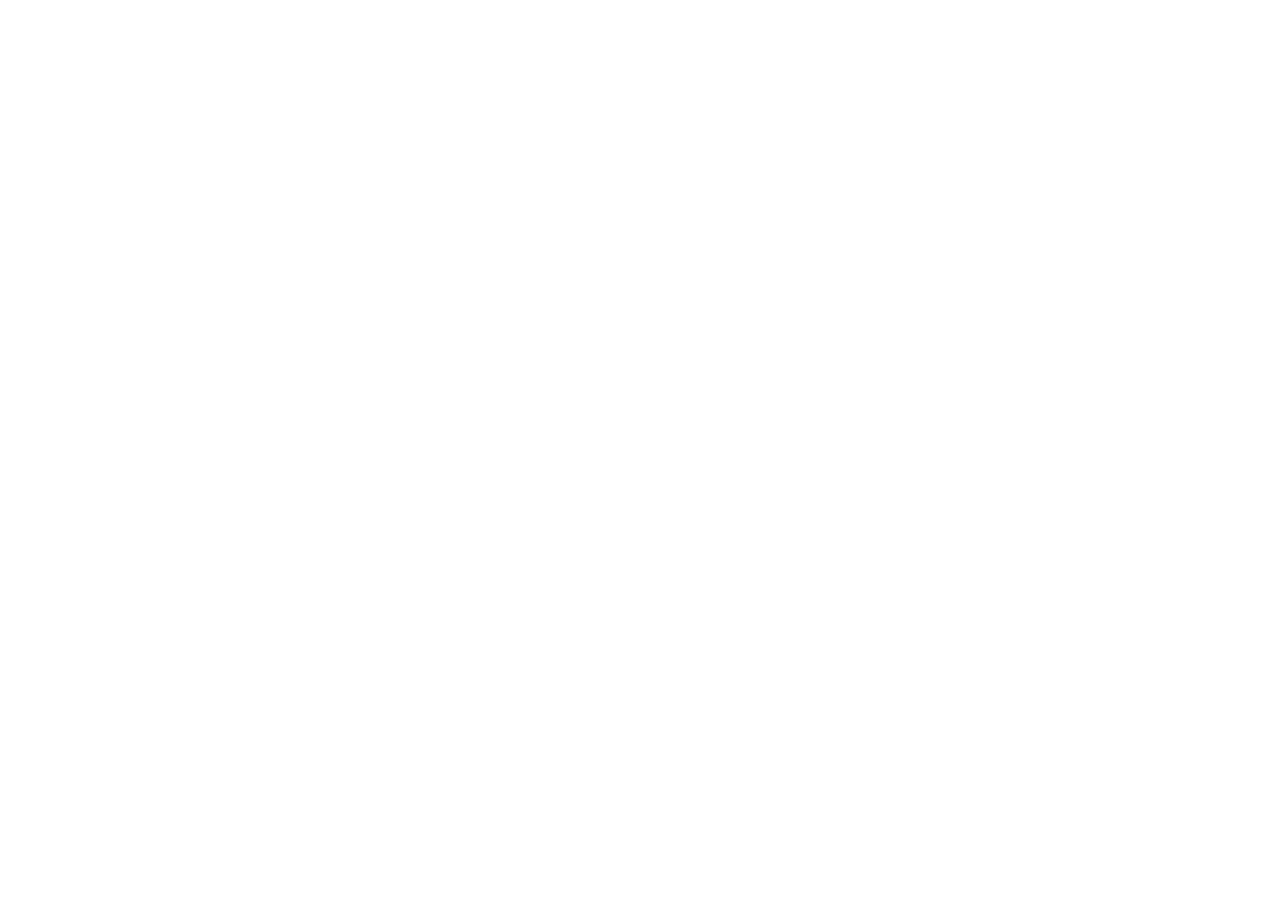
==== posts.html @ 922ebbcc "filter completed" ====
<!DOCTYPE html>
<html lang="en">
  <head>
    <meta charset="utf-8" />
    <meta name="viewport" content="width=device-width, initial-scale=1" />
    <title>API Post</title>
    <link
      href="https://cdn.jsdelivr.net/npm/bootstrap@5.3.2/dist/css/bootstrap.min.css"
      rel="stylesheet"
      integrity="sha384-T3c6CoIi6uLrA9TneNEoa7RxnatzjcDSCmG1MXxSR1GAsXEV/Dwwykc2MPK8M2HN"
      crossorigin="anonymous"
    />
  </head>
  <body>
    <section>
      <div class="container">
        <div class="row">
          <div class="col-12">
            <div id="post-box">
            
            </div>
          </div>
        </div>
      </div>
    </section>

    <script
      src="https://cdn.jsdelivr.net/npm/bootstrap@5.3.2/dist/js/bootstrap.bundle.min.js"
      integrity="sha384-C6RzsynM9kWDrMNeT87bh95OGNyZPhcTNXj1NW7RuBCsyN/o0jlpcV8Qyq46cDfL"
      crossorigin="anonymous"
    ></script>
    <script src="./assets/js/posts.js"></script>
  </body>
</html>
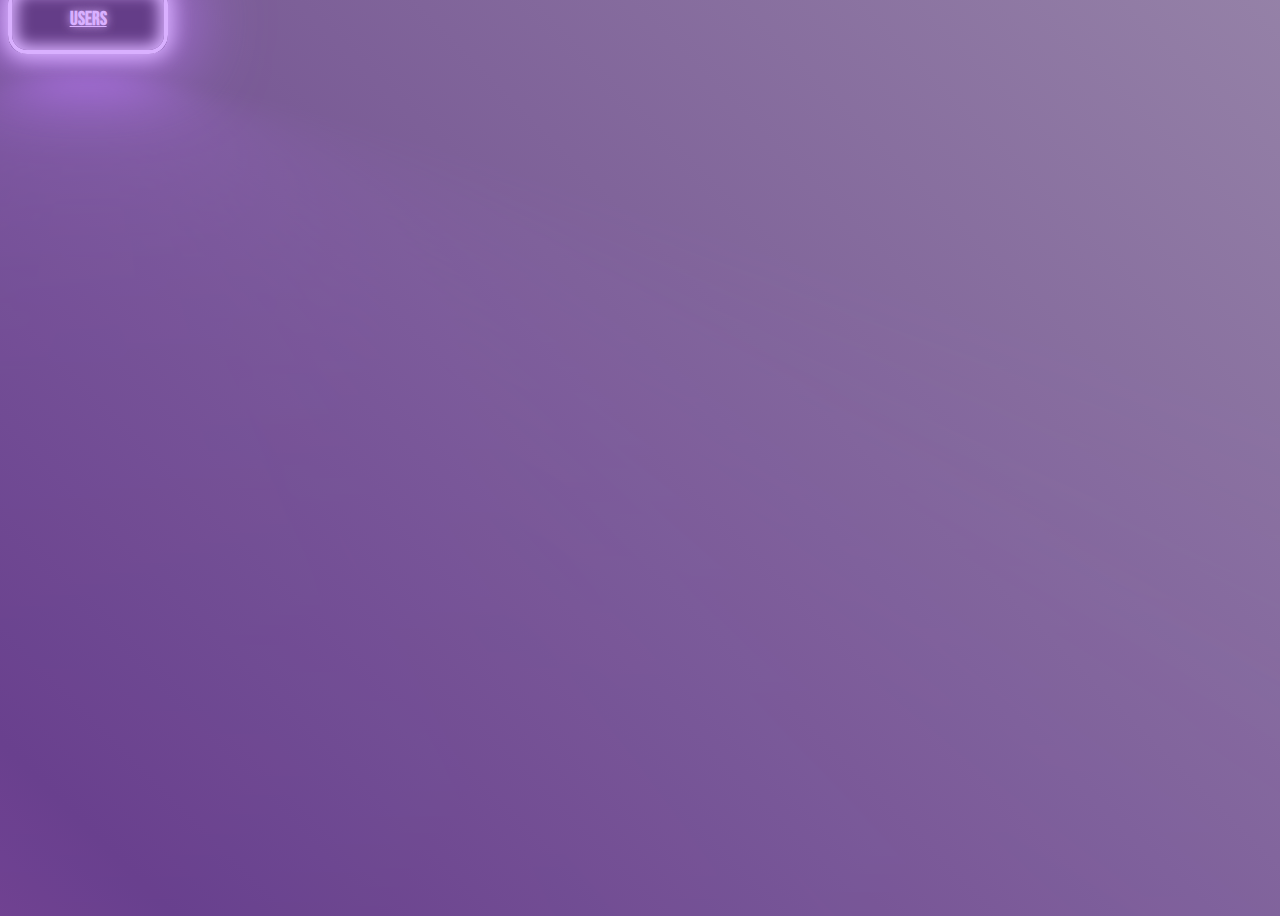
==== commit 205333ac: "design changed" ====
--- a/posts.html
+++ b/posts.html
@@ -3,24 +3,41 @@
   <head>
     <meta charset="utf-8" />
     <meta name="viewport" content="width=device-width, initial-scale=1" />
+    <meta name="description" content="JavaScript API Project" />
+    <meta name="keywords" content="HTML, CSS, JavaScript, API" />
+    <meta name="author" content="Berkay Kaan Uzun" />
     <title>API Post</title>
+    <link rel="preconnect" href="https://fonts.googleapis.com" />
+    <link rel="preconnect" href="https://fonts.gstatic.com" crossorigin />
+    <link
+      href="https://fonts.googleapis.com/css2?family=Bebas+Neue&family=Roboto:wght@400;700&display=swap"
+      rel="stylesheet"
+    />
     <link
       href="https://cdn.jsdelivr.net/npm/bootstrap@5.3.2/dist/css/bootstrap.min.css"
       rel="stylesheet"
       integrity="sha384-T3c6CoIi6uLrA9TneNEoa7RxnatzjcDSCmG1MXxSR1GAsXEV/Dwwykc2MPK8M2HN"
       crossorigin="anonymous"
     />
+    <link rel="stylesheet" href="assets/css/posts.css" />
   </head>
   <body>
     <section>
       <div class="container">
-        <div class="row">
-          <div class="col-12">
-            <div id="post-box">
-            
-            </div>
+        <div class="row p-xxl-5">
+          <div class="d-flex justify-content-center">
+            <a class="button mb-5 px-5 py-3" href="index.html">Users</a>
           </div>
         </div>
+      </div>
+    </section>
+
+    <section>
+      <div class="container-md">
+        <div
+          id="post-box"
+          class="row g-lg-5 justify-content-center align-items-center"
+        ></div>
       </div>
     </section>
 
--- a/assets/css/posts.css
+++ b/assets/css/posts.css
@@ -0,0 +1,281 @@
+body {
+  background: linear-gradient(
+    45deg,
+    #c850c0,
+    #643d88,
+    #c850c0,
+    #643d88,
+    #9987aa,
+    #80d0c7,
+    #0093e9,
+    #80d0c7,
+    #0093e9
+  );
+  background-size: 800% 800%;
+  animation: gradient 20s ease infinite;
+  height: 100vh;
+  background-repeat: no-repeat;
+  font-family: "Roboto", sans-serif;
+}
+
+@keyframes gradient {
+  0% {
+    background-position: 0% 25%;
+  }
+  25% {
+    background-position: 100% 75%;
+  }
+  50% {
+    background-position: 25% 50%;
+  }
+  75% {
+    background-position: 50% 25%;
+  }
+  100% {
+    background-position: 50% 75%;
+  }
+}
+
+p {
+  padding: 10%;
+}
+
+/* Card */
+
+.myCard {
+  background-color: transparent;
+  width: 380px;
+  height: 508px;
+  perspective: 1000px;
+  margin: 0px;
+}
+
+.title {
+  font-size: 2em;
+  font-weight: 900;
+  text-align: center;
+  margin: 0;
+  font-family: "Roboto", sans-serif;
+}
+.title.title-top,
+.title.title-bottom {
+  font-family: "Bebas Neue", sans-serif;
+}
+.card-title {
+  font-size: 1.5rem;
+  font-family: "Bebas Neue", sans-serif;
+}
+.innerCard {
+  position: relative;
+  width: 100%;
+  height: 100%;
+  text-align: center;
+  transition: transform 0.8s;
+  transform-style: preserve-3d;
+  cursor: pointer;
+}
+
+.myCard:hover .innerCard {
+  transform: rotateY(180deg);
+}
+
+.frontSide,
+.backSide {
+  position: absolute;
+  display: flex;
+  flex-direction: column;
+  align-items: center;
+  justify-content: start;
+  width: 100%;
+  height: 100%;
+  -webkit-backface-visibility: hidden;
+  backface-visibility: hidden;
+  border: 1px solid rgba(255, 255, 255, 0.8);
+  border-radius: 1rem;
+  color: white;
+  box-shadow: 0 0 0.3em rgba(255, 255, 255, 0.5);
+  font-weight: 700;
+}
+
+.frontSide,
+.frontSide::before {
+  background: linear-gradient(
+    43deg,
+    rgb(100, 61, 136) 0%,
+    rgb(200, 80, 192) 46%,
+    rgb(231, 206, 255) 100%
+  );
+}
+
+.backSide,
+.backSide::before {
+  background-image: linear-gradient(160deg, #0093e9 0%, #80d0c7 100%);
+}
+
+.backSide {
+  transform: rotateY(180deg);
+}
+
+.frontSide::before,
+.backSide::before {
+  top: 50%;
+  left: 50%;
+  transform: translate(-50%, -50%);
+  content: "";
+  width: 110%;
+  height: 110%;
+  position: absolute;
+  z-index: -1;
+  border-radius: 1em;
+  filter: blur(20px);
+  animation: animate 5s linear infinite;
+}
+
+@keyframes animate {
+  0% {
+    opacity: 0.3;
+  }
+
+  80% {
+    opacity: 1;
+  }
+
+  100% {
+    opacity: 0.3;
+  }
+}
+
+.button {
+  --glow-color: rgb(217, 176, 255);
+  --glow-spread-color: rgba(191, 123, 255, 0.781);
+  --enhanced-glow-color: rgb(255, 255, 255);
+  --btn-color: rgb(100, 61, 136);
+  border: 0.25em solid var(--glow-color);
+  padding: 1em 3em;
+  color: var(--glow-color);
+  font-size: 1.2rem;
+  font-weight: bold;
+
+  background-color: var(--btn-color);
+  border-radius: 1em;
+  outline: none;
+  box-shadow: 0 0 1em 0.25em var(--glow-color),
+    0 0 4em 1em var(--glow-spread-color),
+    inset 0 0 0.75em 0.25em var(--glow-color);
+  text-shadow: 0 0 0.5em var(--glow-color);
+  position: relative;
+  transition: all 0.3s;
+  font-family: "Bebas Neue", sans-serif;
+}
+
+.button::after {
+  pointer-events: none;
+  content: "";
+  position: absolute;
+  top: 120%;
+  left: 0;
+  height: 100%;
+  width: 100%;
+  background-color: var(--glow-spread-color);
+  filter: blur(2em);
+  opacity: 0.7;
+  transform: perspective(1.5em) rotateX(35deg) scale(1, 0.6);
+}
+
+.button:hover {
+  color: var(--btn-color);
+  background-color: var(--glow-color);
+  box-shadow: 0 0 1em 0.25em var(--glow-color),
+    0 0 4em 2em var(--glow-spread-color),
+    inset 0 0 0.75em 0.25em var(--glow-color);
+}
+
+.button:active {
+  box-shadow: 0 0 0.6em 0.25em var(--glow-color),
+    0 0 2.5em 2em var(--glow-spread-color),
+    inset 0 0 0.5em 0.25em var(--glow-color);
+}
+
+@media (max-width: 1400px) {
+  .myCard {
+    background-color: transparent;
+    width: 328px;
+    height: 428px;
+    perspective: 1000px;
+    margin: 0px;
+  }
+  .button {
+    margin-top: 10%;
+  }
+}
+@media (max-width: 1200px) {
+  .innerCard {
+    position: relative;
+    width: 90%;
+    height: 100%;
+    text-align: center;
+    transition: transform 0.8s;
+    transform-style: preserve-3d;
+    cursor: pointer;
+  }
+  .button {
+    margin-top: 10%;
+  }
+}
+
+@media (max-width: 992px) {
+  .myCard {
+    background-color: transparent;
+    width: 328px;
+    height: 428px;
+    perspective: 1000px;
+    margin: 0px;
+  }
+  .button {
+    margin-top: 10%;
+  }
+}
+
+@media (max-width: 767px) {
+  .innerCard {
+    position: relative;
+    width: 100%;
+    height: 100%;
+    text-align: center;
+    transition: transform 0.8s;
+    transform-style: preserve-3d;
+    cursor: pointer;
+  }
+  .myCard {
+    background-color: transparent;
+    width: 270px;
+    height: 390px;
+    perspective: 1000px;
+    margin: 0px;
+  }
+  .button {
+    margin-top: 10%;
+  }
+}
+@media (max-width: 767px) {
+  .innerCard {
+    position: relative;
+    width: 100%;
+    height: 100%;
+    text-align: center;
+    transition: transform 0.8s;
+    transform-style: preserve-3d;
+    cursor: pointer;
+  }
+  .myCard {
+    background-color: transparent;
+    width: 380px;
+    height: 508px;
+    perspective: 1000px;
+    padding: 0px;
+    margin: 0px;
+  }
+  .button {
+    margin-top: 10%;
+  }
+}
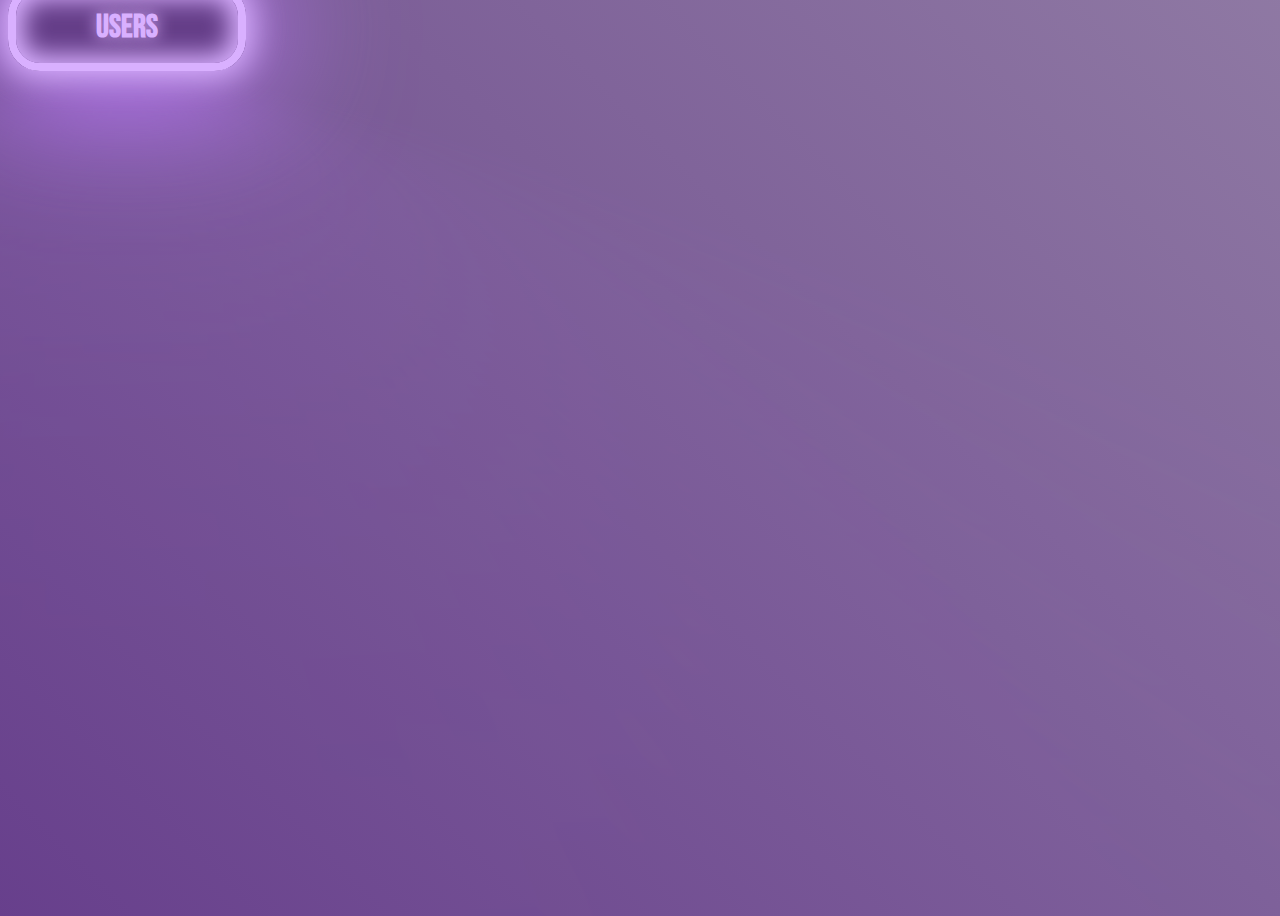
==== commit 881049a5: "final edits made" ====
--- a/posts.html
+++ b/posts.html
@@ -26,7 +26,7 @@
       <div class="container">
         <div class="row p-xxl-5">
           <div class="d-flex justify-content-center">
-            <a class="button mb-5 px-5 py-3" href="index.html">Users</a>
+            <a class="button mb-5 " href="index.html">Users</a>
           </div>
         </div>
       </div>
--- a/assets/css/posts.css
+++ b/assets/css/posts.css
@@ -11,7 +11,7 @@
     #80d0c7,
     #0093e9
   );
-  background-size: 800% 800%;
+  background-size: 1000% 1000%;
   animation: gradient 20s ease infinite;
   height: 100vh;
   background-repeat: no-repeat;
@@ -49,7 +49,6 @@
   perspective: 1000px;
   margin: 0px;
 }
-
 .title {
   font-size: 2em;
   font-weight: 900;
@@ -151,11 +150,11 @@
   --enhanced-glow-color: rgb(255, 255, 255);
   --btn-color: rgb(100, 61, 136);
   border: 0.25em solid var(--glow-color);
-  padding: 1em 3em;
+  padding: 1rem 5rem;
   color: var(--glow-color);
-  font-size: 1.2rem;
+  font-size: 2rem;
   font-weight: bold;
-
+  text-decoration: none;
   background-color: var(--btn-color);
   border-radius: 1em;
   outline: none;
